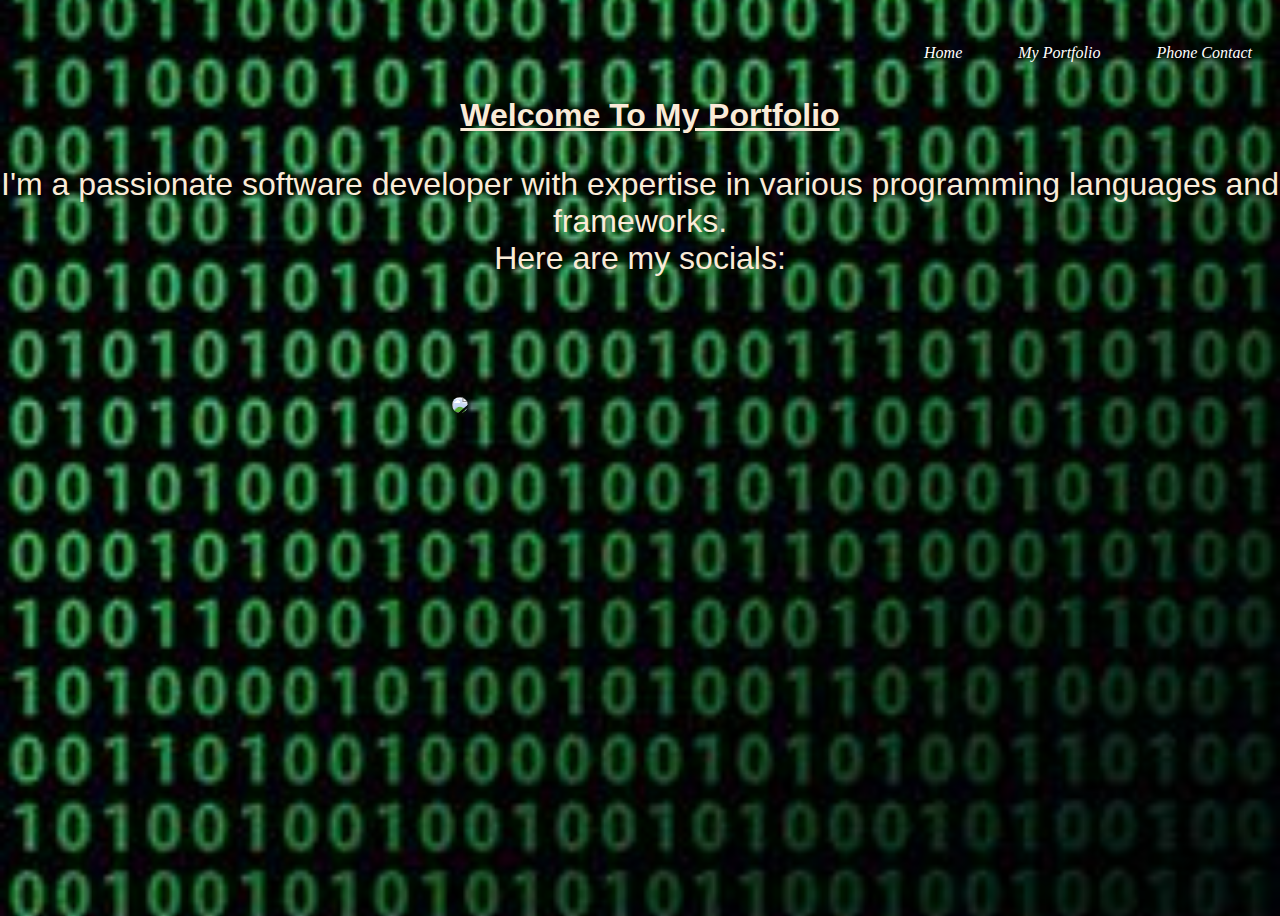
==== homepage.html @ b5339b2d "Initial commit" ====
<!DOCTYPE html>
<html lang="en">
<head>
    <meta charset="UTF-8">
    <meta name="viewport" content="width=device-width, initial-scale=1.0">
    <title>My Code Portfolio</title>
    <link rel="stylesheet" href="homepage.css">
</head>
<body>
    
    <ul>
        <li><a href="">Phone Contact</a></li>
        <li><a href="portfolio.html">My Portfolio</a></li>
        <li><a href="">Home</a></li>
      </ul>

    <section id="hero">
        <div class="container">
            <br>
            <br>
            <h1>Welcome to My Portfolio</h1>
            <p>I'm a passionate software developer with expertise in various programming languages and frameworks.<br>
            Here are my socials:</p>
            <a href="https://www.instagram.com/theballadofyok1/"><img id="ig" src="https://th.bing.com/th?id=OIP.ZdIqPoJHR8Far5tHEu4I3AHaHa&w=250&h=250&c=8&rs=1&qlt=90&o=6&pid=3.1&rm=2"></a>
        </div>
    </section>

    
</body>
</html>
---- homepage.css ----
body {
    margin: 0;
    padding: 0;
    background-image:url(mat.jpg);
    background-size: cover;
    background-position: center;
    background-repeat: no-repeat;
    height: 100vh;
    overflow: hidden;
    color: antiquewhite;
    text-align: center;
}


li {
    margin: 0px;
    padding: 0px;
    list-style-type: none;
    position: relative; 
    float: right;
    font-style: italic;
    text- ;
}

a {
    display: inline-block; 
    padding: 8px;
    text-decoration: none;
    position: relative; 
    color: white;
    padding: 28px;
    border-color: black;
    border: 0cqw;

}


li a:hover::after {
    content: ''; 
    display: block; 
    width: 8px; 
    height: 8px; 
    background-color: white;
    position: absolute;
    bottom: 0px; 
    left: 50%;
    transform: translateX(-50%);
    border-radius: 50%;
}

main{
    display: flex;
    justify-content: center;
    align-items: center;
    height: 100vh;
    margin: 0;
    color: white;
    
}
#text1 {
    text-align:center;
    
}

p{
    font-size: 38px;
    font-weight: 100;
    font-style: normal;
    font-family: Arial, Helvetica, sans-serif;
    text-align: left;
}

#hello{
    font-size: 30px;
    margin-left: 400px;
    margin-top: -20vh;
    font-family: 'Gill Sans', 'Gill Sans MT', Calibri, 'Trebuchet MS', sans-serif;
}

h1{
    margin-top: 5vh;
    font-family:Arial, Helvetica, sans-serif;
    font-weight: 100;
    margin-left: 200px;
    text-align: center;
    text-transform: capitalize;
    width: 100vh;
    
}
#dev{
    width: 100vh;
}
#ig{
    width: 50px;
    border-radius: 100px;
    margin-top: 60px;
    margin-left: -360px;
}
#lin{
    width: 50px;
    border-radius: 100px;
    margin-top: 60px;
    color: white;
    margin-left: -280px;
   
}
#x{
    width: 50px;
    border-radius: 100px;
    margin-top: 60px;
    color: white;
    margin-left: -400px;
}
.download-btn {
    background: none;
    border: none;
    outline: none;
    cursor: pointer;
    font-size: 14px;
    text-decoration: none;
    color: white;
    margin-top: 270px; 
    margin-left: -480px;
    border: 1px white solid;
    width: 120px;
    border-radius: 20px;
    padding: 10px;
    text-align: center;

}

h1{
    font-size:xx-large;
    text-decoration: underline;
    font-weight: bold;
    text-align: center;
    
}

p{
    font-size: xx-large;
    text-align: center;
}

section{
    text-align: center;
}
}
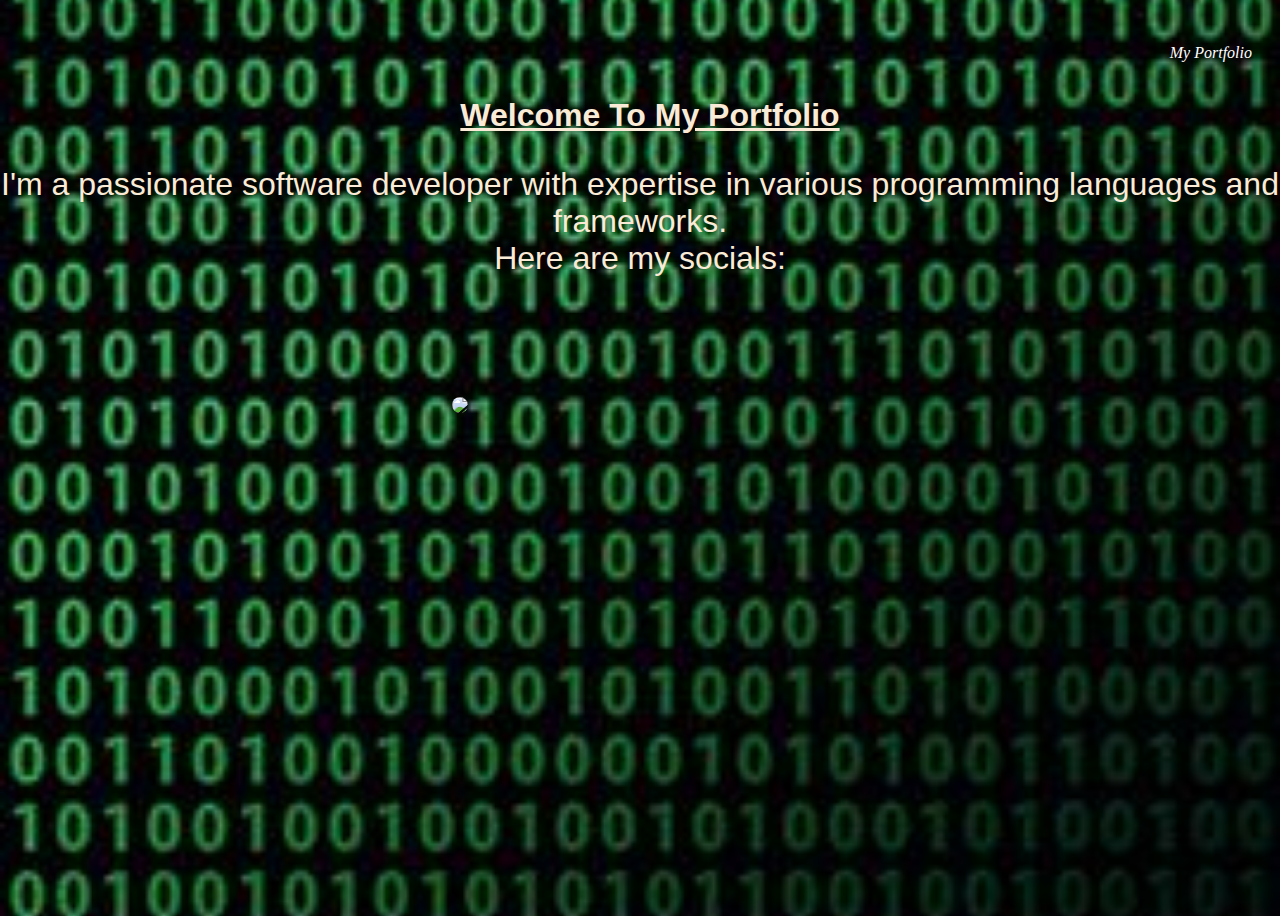
==== commit dd29ac66: "Some new codes" ====
--- a/homepage.html
+++ b/homepage.html
@@ -9,9 +9,7 @@
 <body>
     
     <ul>
-        <li><a href="">Phone Contact</a></li>
         <li><a href="portfolio.html">My Portfolio</a></li>
-        <li><a href="">Home</a></li>
       </ul>
 
     <section id="hero">
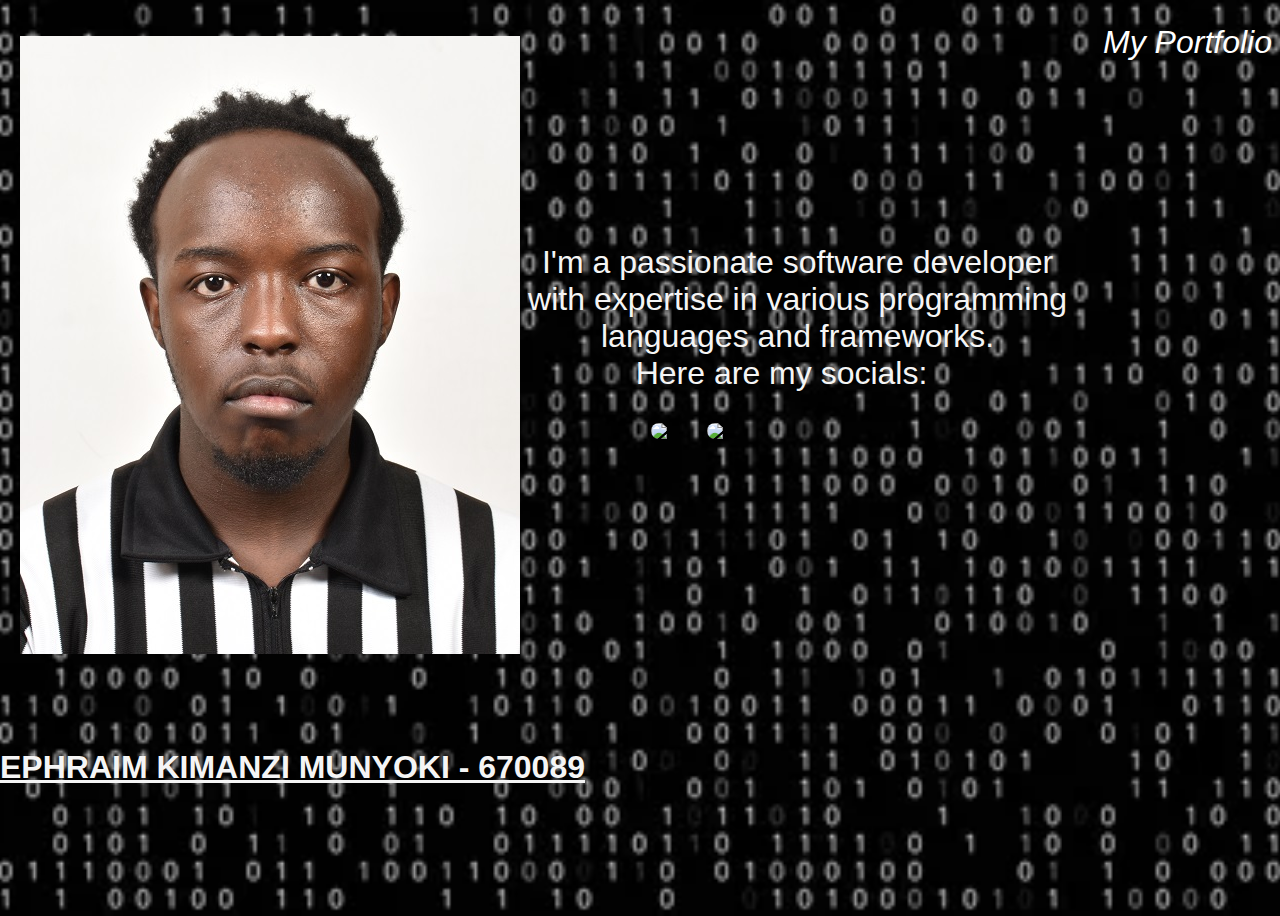
==== commit 4f932abc: "new change" ====
--- a/homepage.html
+++ b/homepage.html
@@ -11,18 +11,28 @@
     <ul>
         <li><a href="portfolio.html">My Portfolio</a></li>
       </ul>
-
     <section id="hero">
         <div class="container">
             <br>
             <br>
-            <h1>Welcome to My Portfolio</h1>
+            <br>
+            <div class="row">
+                <div class="column">
+                  <img src="photo.JPG" alt="Photo" style="width:auto;height:auto;">
+              </div>
+              </div>
             <p>I'm a passionate software developer with expertise in various programming languages and frameworks.<br>
-            Here are my socials:</p>
-            <a href="https://www.instagram.com/theballadofyok1/"><img id="ig" src="https://th.bing.com/th?id=OIP.ZdIqPoJHR8Far5tHEu4I3AHaHa&w=250&h=250&c=8&rs=1&qlt=90&o=6&pid=3.1&rm=2"></a>
+               Here are my socials:
+               <a href="https://www.instagram.com/theballadofyok1/"><img id="ig" src="https://th.bing.com/th?id=OIP.ZdIqPoJHR8Far5tHEu4I3AHaHa&w=250&h=250&c=8&rs=1&qlt=90&o=6&pid=3.1&rm=2"></a>
+               <a href="https://x.com/munsloter/"><img id="x" src="https://cdn.pixabay.com/photo/2017/12/06/04/57/twitter-3000965_1280.png"></a></p>
+            <br>
+        
         </div>
     </section>
-
+    <br>
+    <br>
+    <br>
+    <h1>EPHRAIM KIMANZI MUNYOKI - 670089</h1>
     
 </body>
 </html>
--- a/homepage.css
+++ b/homepage.css
@@ -1,116 +1,140 @@
 body {
     margin: 0;
     padding: 0;
-    background-image:url(mat.jpg);
+    background-image: url(opp.webp);
     background-size: cover;
     background-position: center;
     background-repeat: no-repeat;
     height: 100vh;
     overflow: hidden;
-    color: antiquewhite;
-    text-align: center;
+    color: whitesmoke;
+    text-align: left;
+    font-family: Verdana, Geneva, Tahoma, sans-serif;
 }
 
+.container {
+    display: flex;
+    align-items: center;
+    padding: 20px;
+    height: 100%;
+}
+
+.profile-pic {
+    flex: 0 0 auto;
+    margin-right: 20px;
+}
+
+.profile-pic img {
+    width: 150px;
+    height: auto;
+    border-radius: 50%;
+}
+
+.profile-info {
+    flex: 1;
+}
+
+.profile-info h1 {
+    margin: 0;
+    font-size: 24px;
+}
+
+.profile-info p {
+    margin: 10px 0;
+}
+
+.social-icons {
+    margin-top: 10px;
+}
+
+.social-icons a {
+    margin-right: 10px;
+    color: #fff;
+    text-decoration: none;
+    font-size: 24px;
+}
 
 li {
-    margin: 0px;
-    padding: 0px;
+    margin: 0;
+    padding: 0;
     list-style-type: none;
-    position: relative; 
+    position: relative;
     float: right;
     font-style: italic;
-    text- ;
 }
 
 a {
-    display: inline-block; 
+    display: inline-block;
     padding: 8px;
     text-decoration: none;
-    position: relative; 
+    position: relative;
     color: white;
-    padding: 28px;
     border-color: black;
-    border: 0cqw;
-
 }
 
-
 li a:hover::after {
-    content: ''; 
-    display: block; 
-    width: 8px; 
-    height: 8px; 
+    content: '';
+    display: block;
+    width: 8px;
+    height: 8px;
     background-color: white;
     position: absolute;
-    bottom: 0px; 
+    bottom: 0;
     left: 50%;
     transform: translateX(-50%);
     border-radius: 50%;
 }
 
-main{
+main {
     display: flex;
     justify-content: center;
     align-items: center;
     height: 100vh;
     margin: 0;
     color: white;
-    
-}
-#text1 {
-    text-align:center;
-    
 }
 
-p{
+#text1 {
+    text-align: left;
+}
+
+p {
     font-size: 38px;
     font-weight: 100;
     font-style: normal;
-    font-family: Arial, Helvetica, sans-serif;
+    font-family: Verdana, Geneva, Tahoma, sans-serif;
     text-align: left;
 }
 
-#hello{
+#hello {
     font-size: 30px;
     margin-left: 400px;
     margin-top: -20vh;
     font-family: 'Gill Sans', 'Gill Sans MT', Calibri, 'Trebuchet MS', sans-serif;
 }
 
-h1{
-    margin-top: 5vh;
-    font-family:Arial, Helvetica, sans-serif;
-    font-weight: 100;
-    margin-left: 200px;
-    text-align: center;
-    text-transform: capitalize;
-    width: 100vh;
-    
-}
-#dev{
+#dev {
     width: 100vh;
 }
-#ig{
+
+#ig, #lin, #x {
     width: 50px;
     border-radius: 100px;
     margin-top: 60px;
+}
+
+#ig {
     margin-left: -360px;
 }
-#lin{
-    width: 50px;
-    border-radius: 100px;
-    margin-top: 60px;
-    color: white;
+
+#lin {
     margin-left: -280px;
-   
 }
-#x{
-    width: 50px;
-    border-radius: 100px;
-    margin-top: 60px;
-    color: white;
+
+#x {
     margin-left: -400px;
 }
+
 .download-btn {
     background: none;
     border: none;
@@ -119,30 +143,38 @@
     font-size: 14px;
     text-decoration: none;
     color: white;
-    margin-top: 270px; 
+    margin-top: 270px;
     margin-left: -480px;
     border: 1px white solid;
     width: 120px;
     border-radius: 20px;
     padding: 10px;
     text-align: center;
+}
 
+h1 {
+    font-size: xx-large;
+    text-decoration: underline;
+    font-weight: bold;
+    text-align: left;
+    float: right;
+}
+
+p, a {
+    font-size: xx-large;
+    text-align: center;
+    float: right;
+}
+
+section {
+    text-align: left;
+}
+
+img {
+    float: left;
 }
 
 h1{
-    font-size:xx-large;
-    text-decoration: underline;
-    font-weight: bold;
-    text-align: center;
-    
-}
-
-p{
-    font-size: xx-large;
-    text-align: center;
-}
-
-section{
-    text-align: center;
-}
+    text-align: left;
+    float: left;
 }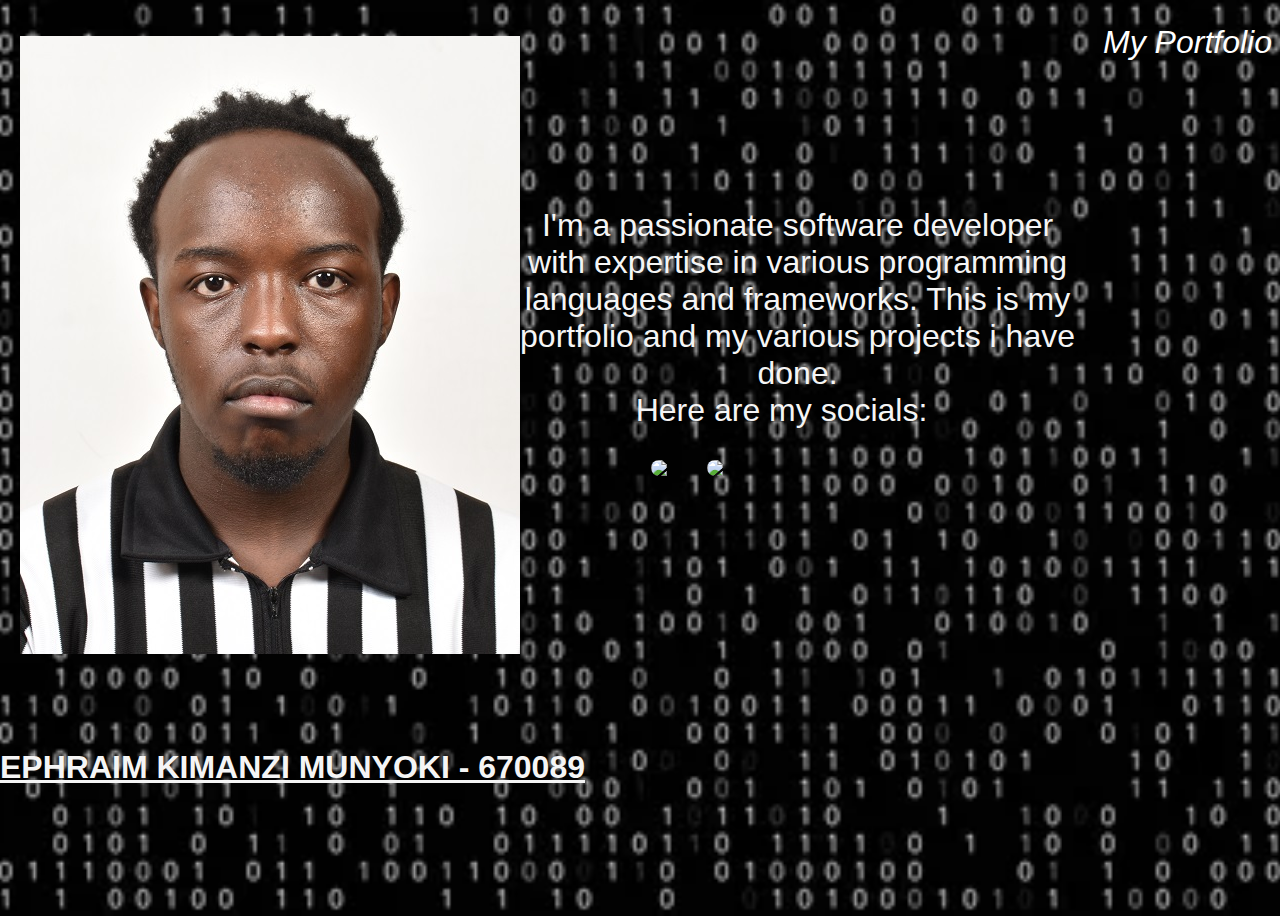
==== commit 91965fd2: "revised" ====
--- a/homepage.html
+++ b/homepage.html
@@ -21,7 +21,8 @@
                   <img src="photo.JPG" alt="Photo" style="width:auto;height:auto;">
               </div>
               </div>
-            <p>I'm a passionate software developer with expertise in various programming languages and frameworks.<br>
+            <p>I'm a passionate software developer with expertise in various programming languages and frameworks.
+                This is my portfolio and my various projects i have done.<br>
                Here are my socials:
                <a href="https://www.instagram.com/theballadofyok1/"><img id="ig" src="https://th.bing.com/th?id=OIP.ZdIqPoJHR8Far5tHEu4I3AHaHa&w=250&h=250&c=8&rs=1&qlt=90&o=6&pid=3.1&rm=2"></a>
                <a href="https://x.com/munsloter/"><img id="x" src="https://cdn.pixabay.com/photo/2017/12/06/04/57/twitter-3000965_1280.png"></a></p>
